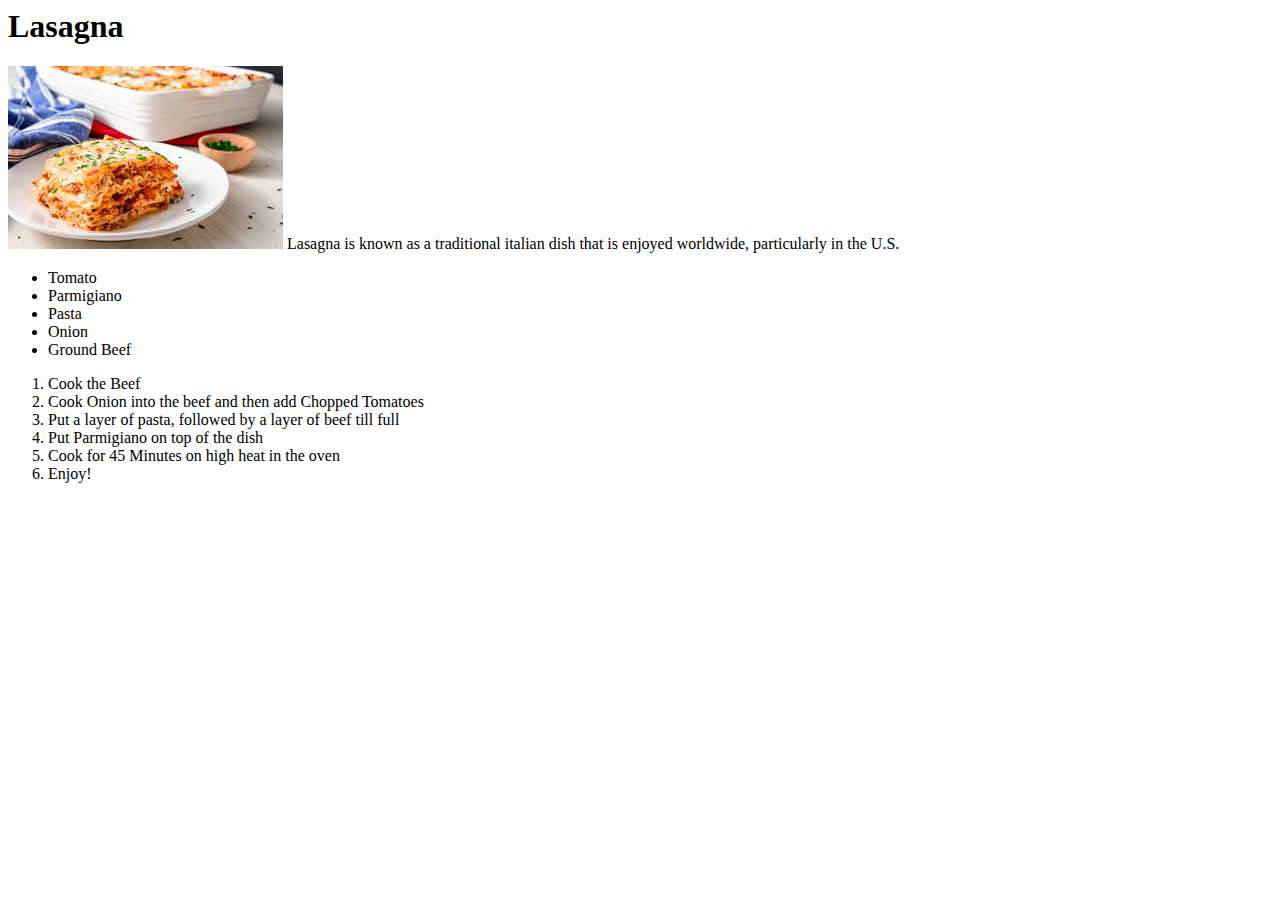
==== recipes/lasagna.html @ b04f5440 "Enter" ====
<h1>Lasagna</h1>

<img src="lasagna.jpeg">

<body>Lasagna is known as a traditional italian dish that is enjoyed worldwide, particularly in the U.S.</body>

<ul>
    <li>Tomato</li>
    <li>Parmigiano</li>
    <li>Pasta</li>
    <li>Onion</li>
    <li>Ground Beef</li>
</ul>

<ol>
    <li>Cook the Beef</li>
    <li>Cook Onion into the beef and then add Chopped Tomatoes</li>
    <li>Put a layer of pasta, followed by a layer of beef till full</li>
    <li>Put Parmigiano on top of the dish</li>
    <li>Cook for 45 Minutes on high heat in the oven</li>
    <li>Enjoy!</li>
</ol>
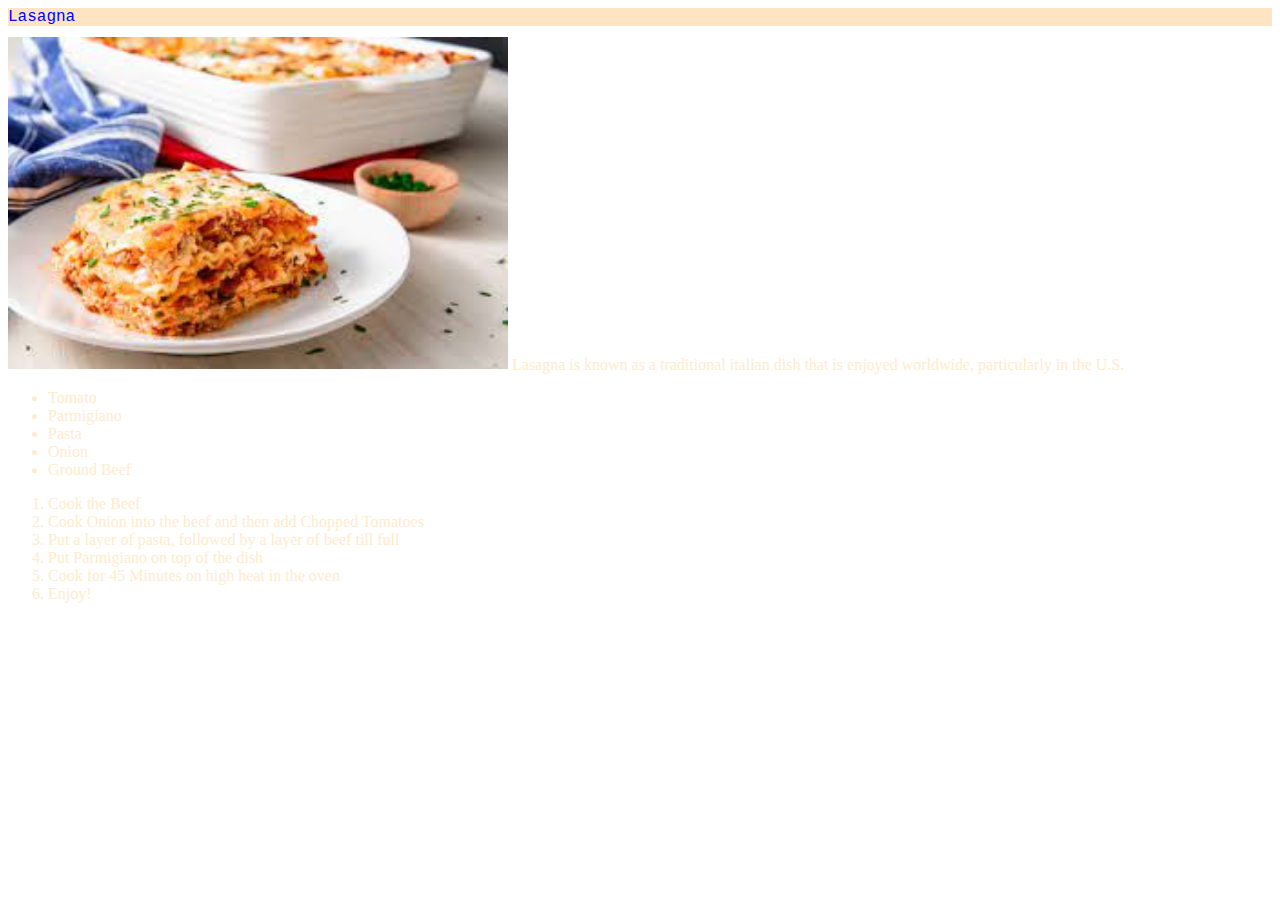
==== commit 4aadde2d: "Enter" ====
--- a/recipes/lasagna.html
+++ b/recipes/lasagna.html
@@ -1,3 +1,7 @@
+<head>
+    <link rel="stylesheet" href="stylesheet.css" />
+</head>
+
 <h1>Lasagna</h1>
 
 <img src="lasagna.jpeg">
--- a/recipes/stylesheet.css
+++ b/recipes/stylesheet.css
@@ -0,0 +1,24 @@
+h1 {
+    color: blue;
+    background-color: bisque;
+    font-size: medium;
+    font-family: 'Courier New', Courier, monospace;
+    font-weight: 500;
+}
+
+body {
+    color:blanchedalmond;
+}
+
+img {
+    height: auto;
+    width: 500px;
+}
+
+ul {
+    color:blanchedalmond;
+}
+
+ol {
+    color:blanchedalmond;
+}